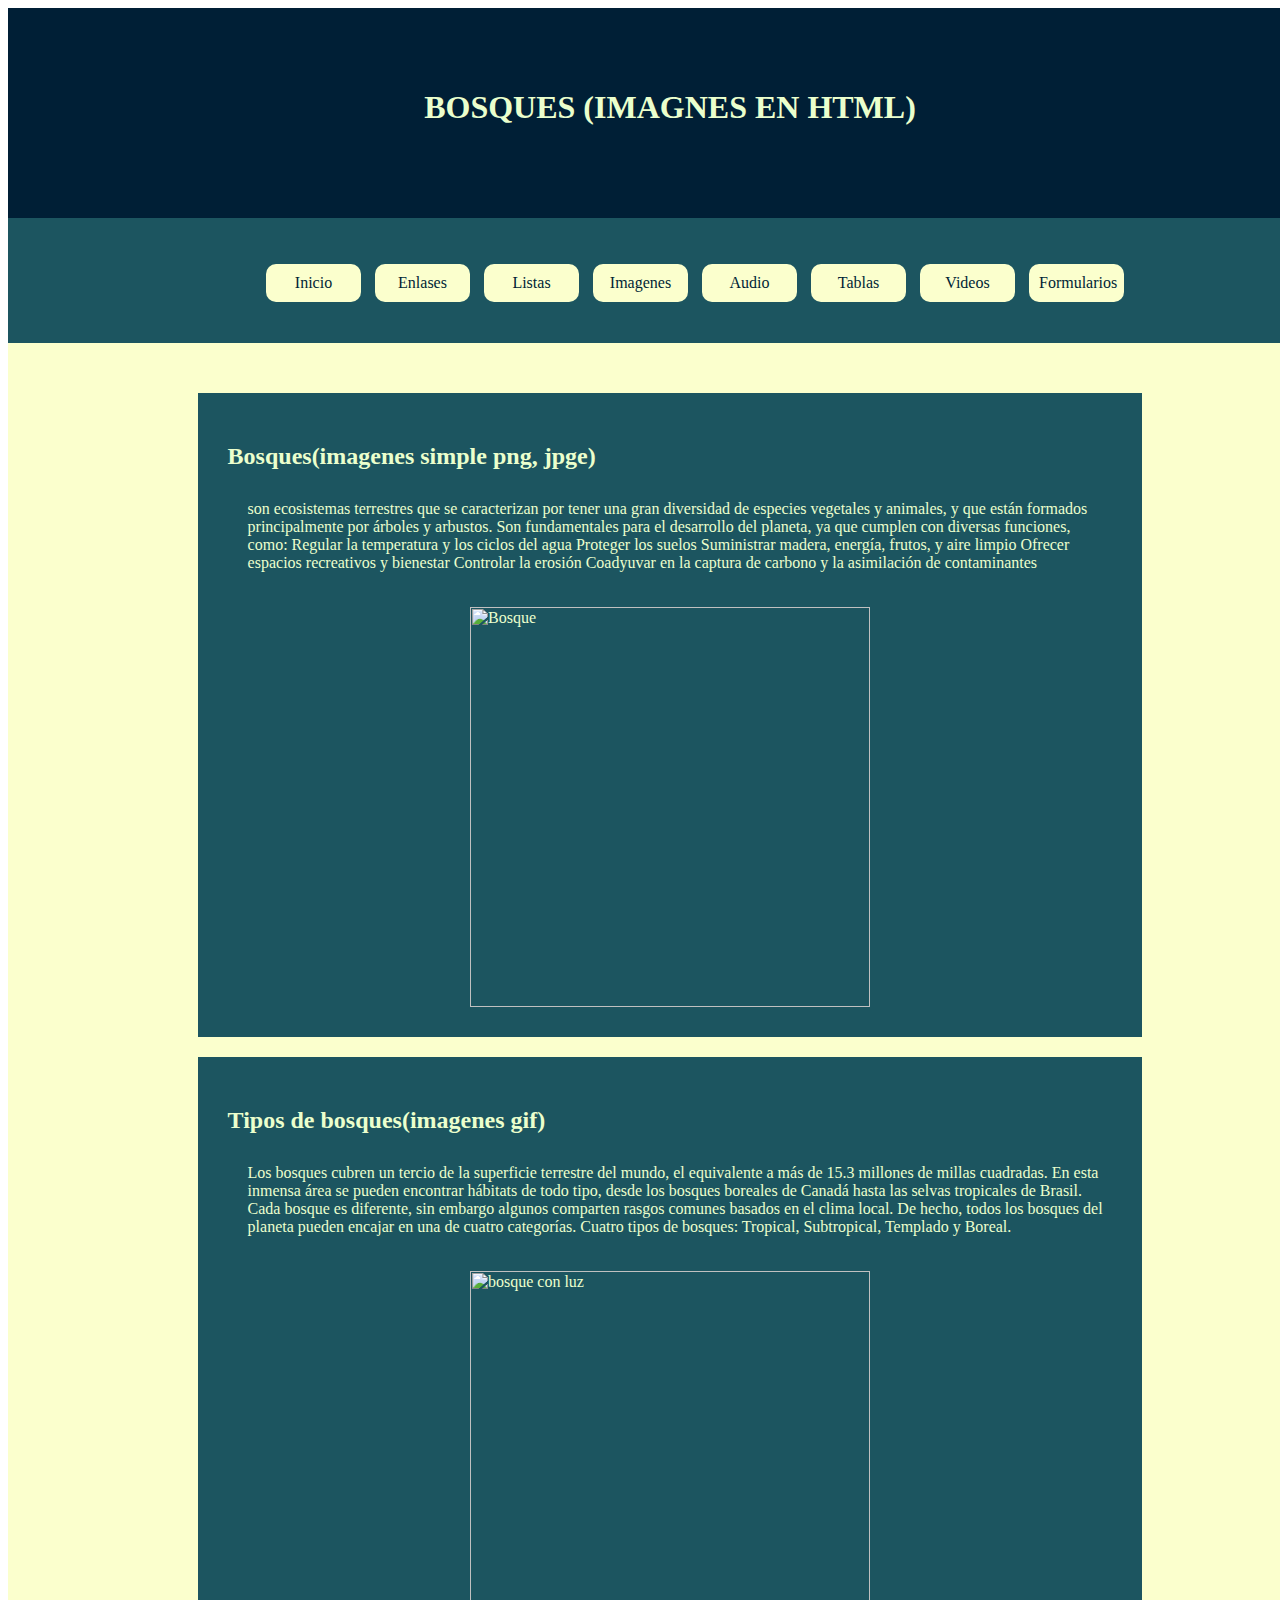
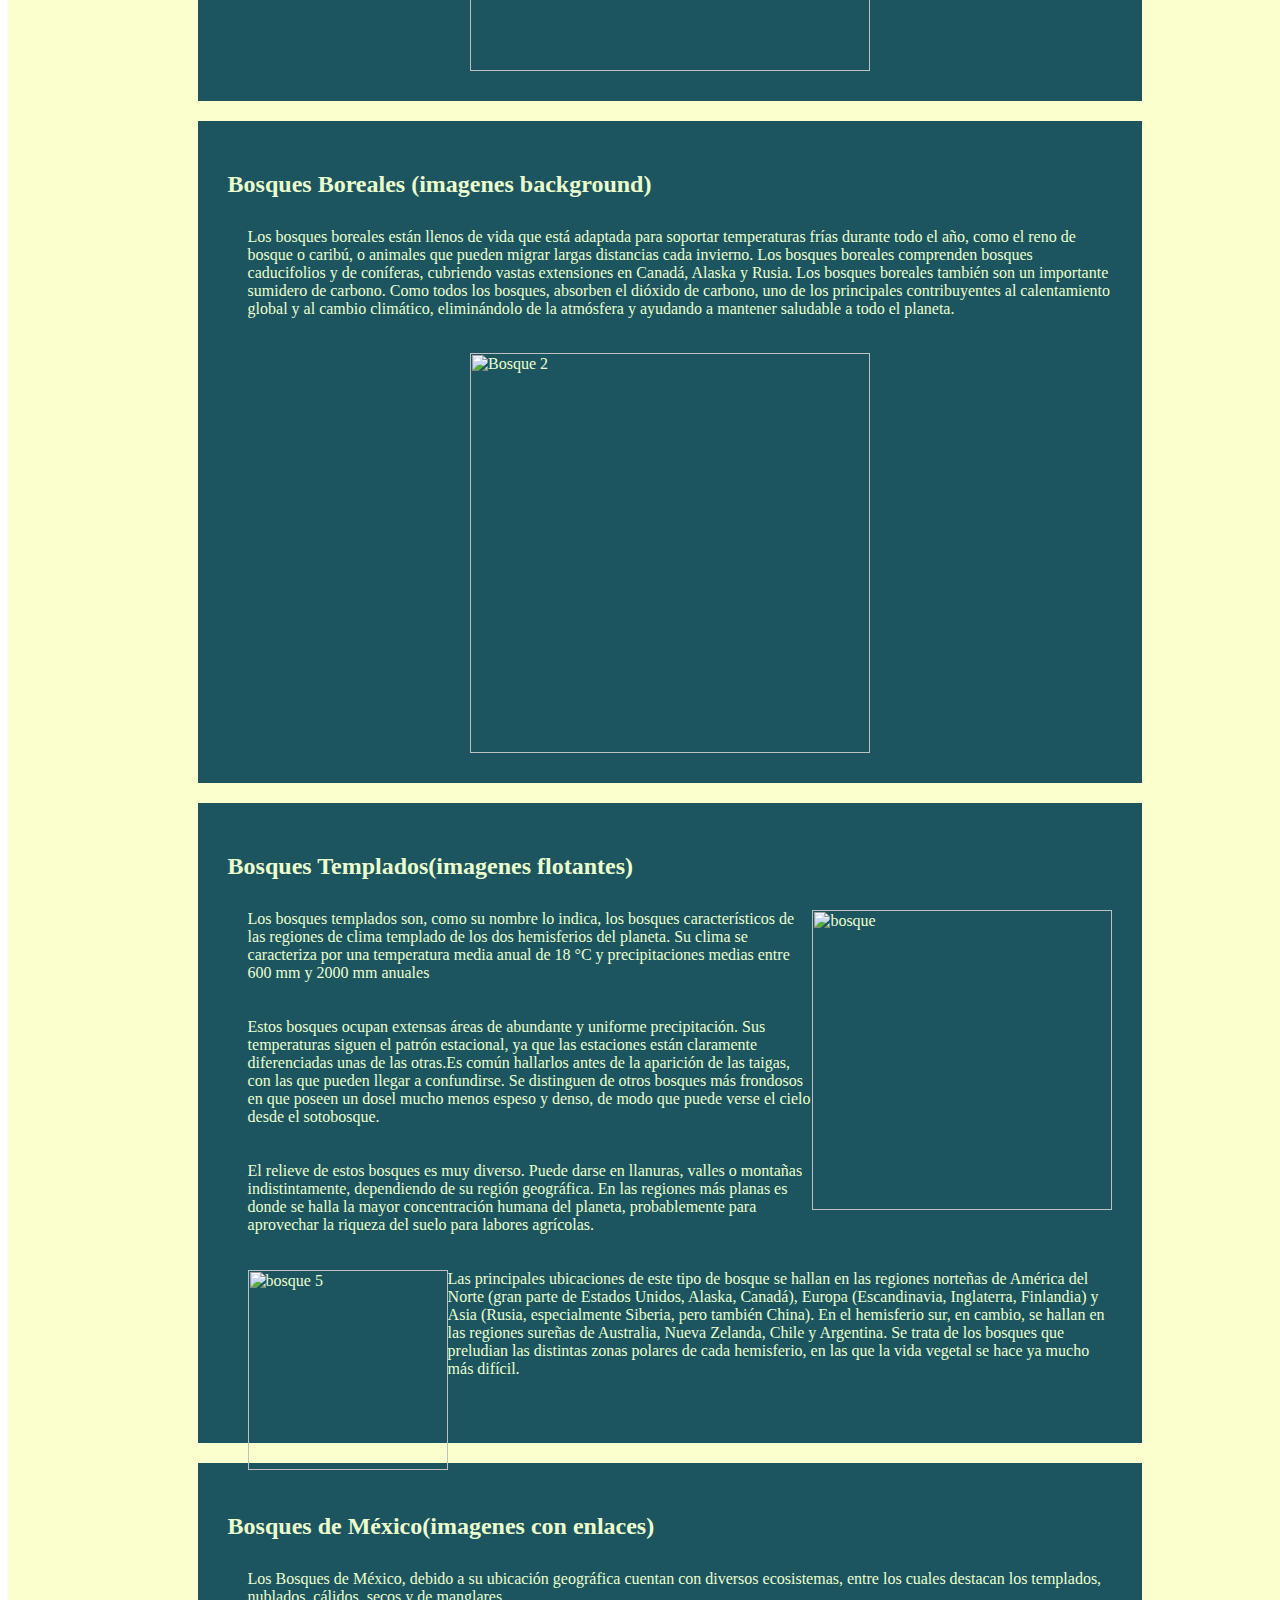
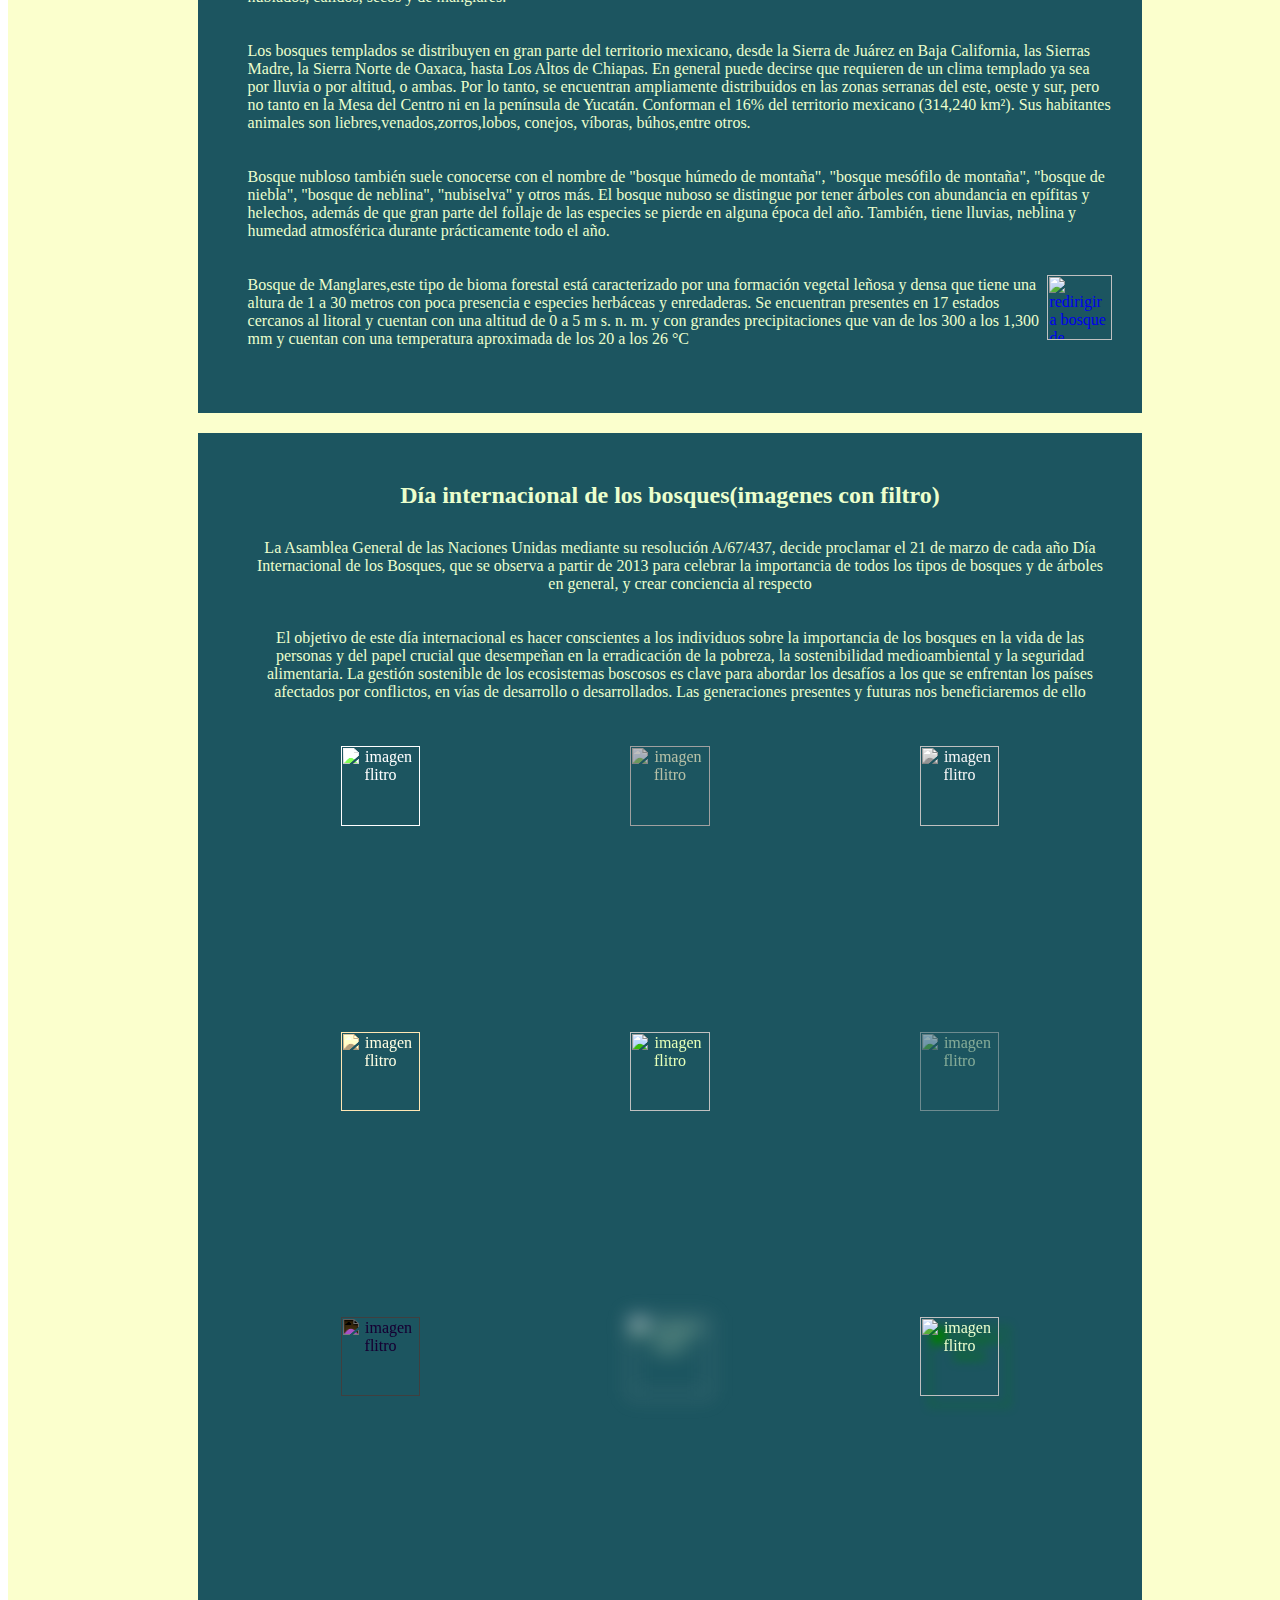
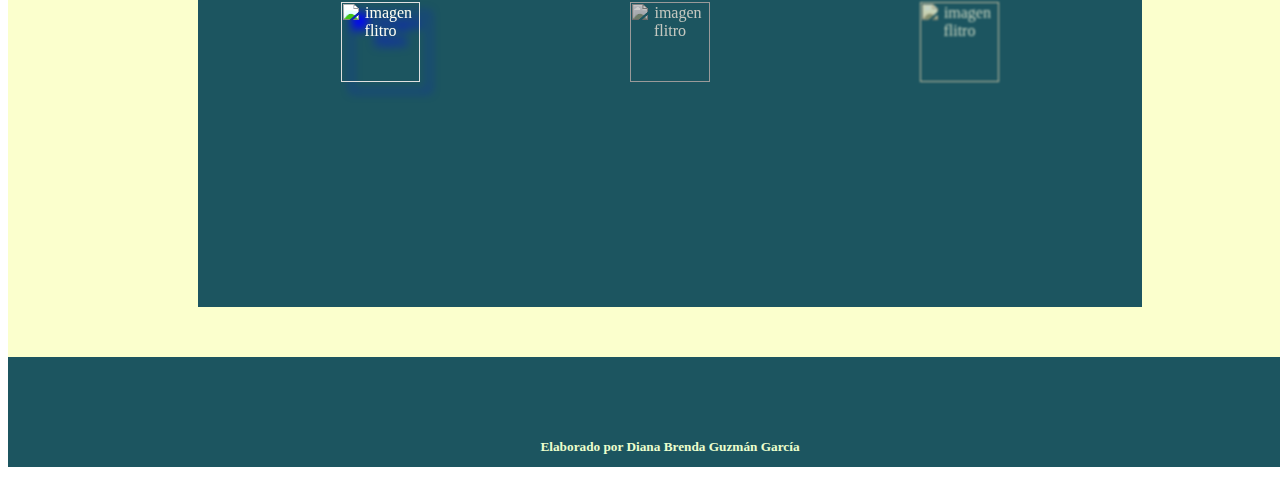
==== imagnes.html @ 9f7860d9 "Add files via upload" ====
<html>
   <head>
       <title>Imagenes de html</title>
   </head>
    <body>
       <header>
          <h1>BOSQUES (IMAGNES EN HTML)</h1> 
           <link rel="stylesheet" href="css/style.css" type="text/css">
       </header>
        <nav>
         <ul>
       <li><a href="index.html">Inicio</a> </li>
       <li><a href="enlaces.html">Enlases</a> </li>
       <li><a href="listas-Css.html">Listas</a> </li>
       <li><a href="imagnes.html">Imagenes</a> </li>
       <li><a href="audio.html">Audio</a> </li>
       <li><a href="tablas.html">Tablas</a> </li>
       <li><a href="videos.html">Videos</a> </li>
       <li><a href="Formularios.html">Formularios</a> </li>
      </ul>
        </nav>
        <main>
          <section>
            <h2>Bosques(imagenes simple png, jpge)</h2>
              <p>son ecosistemas terrestres que se caracterizan por tener una gran diversidad de especies vegetales y animales, y que están formados principalmente por árboles y arbustos. Son fundamentales para el desarrollo del planeta, ya que cumplen con diversas funciones, como:
                 Regular la temperatura y los ciclos del agua 
                 Proteger los suelos 
                 Suministrar madera, energía, frutos, y aire limpio 
                 Ofrecer espacios recreativos y bienestar 
                 Controlar la erosión 
                 Coadyuvar en la captura de carbono y la asimilación de contaminantes </p>
              <img src="medios/img/bosque.jpg" alt="Bosque">
            
          </section>
          <section>
            <h2>Tipos de bosques(imagenes gif)</h2>
              <p>Los bosques cubren un tercio de la superficie terrestre del mundo, el equivalente a más de 15.3 millones de millas cuadradas. En esta inmensa área se pueden encontrar hábitats de todo tipo, desde los bosques boreales de Canadá hasta las selvas tropicales de Brasil. Cada bosque es diferente, sin embargo algunos comparten rasgos comunes basados en el clima local. De hecho, todos los bosques del planeta pueden encajar en una de cuatro categorías. Cuatro tipos de bosques: Tropical, Subtropical, Templado y Boreal.</p>
              <img id="bos_gif" src="medios/img/CRl.gif" alt="bosque con luz">
            
          </section>
          <section style="background-image: url(img/fondo%201.jpg); background-size: 100%;">
            <h2>Bosques Boreales (imagenes background)</h2>
              <p>Los bosques boreales están llenos de vida que está adaptada para soportar temperaturas frías durante todo el año, como el reno de bosque o caribú, o animales que pueden migrar largas distancias cada invierno. Los bosques boreales comprenden bosques caducifolios y de coníferas, cubriendo vastas extensiones en Canadá, Alaska y Rusia. Los bosques boreales también son un importante sumidero de carbono. Como todos los bosques, absorben el dióxido de carbono, uno de los principales contribuyentes al calentamiento global y al cambio climático, eliminándolo de la atmósfera y ayudando a mantener saludable a todo el planeta.</p>
              <img src="medios/img/bosque%202.jpg" alt="Bosque 2">
              
          </section>
            <section>
            <h2>Bosques Templados(imagenes flotantes)</h2>
              <p><img id="bosque4_img" img src="medios/img/bosque%204.jpg" alt ="bosque"> Los bosques templados son, como su nombre lo indica, los bosques característicos de las regiones de clima templado de los dos hemisferios del planeta. Su clima se caracteriza por una temperatura media anual de 18 °C y precipitaciones medias entre 600 mm y 2000 mm anuales</p>
                  
            <p>Estos bosques ocupan extensas áreas de abundante y uniforme precipitación. Sus temperaturas siguen el patrón estacional, ya que las estaciones están claramente diferenciadas unas de las otras.Es común hallarlos antes de la aparición de las taigas, con las que pueden llegar a confundirse. Se distinguen de otros bosques más frondosos en que poseen un dosel mucho menos espeso y denso, de modo que puede verse el cielo desde el sotobosque.</p>
                
             <p>El relieve de estos bosques es muy diverso. Puede darse en llanuras, valles o montañas indistintamente, dependiendo de su región geográfica. En las regiones más planas es donde se halla la mayor concentración humana del planeta, probablemente para aprovechar la riqueza del suelo para labores agrícolas.</p>
                
             <p> <img id="bosque5_img" src="medios/img/bosque%205.jpg" alt= "bosque 5">
             Las principales ubicaciones de este tipo de bosque se hallan en las regiones norteñas de América del Norte (gran parte de Estados Unidos, Alaska, Canadá), Europa (Escandinavia, Inglaterra, Finlandia) y Asia (Rusia, especialmente Siberia, pero también China). En el hemisferio sur, en cambio, se hallan en las regiones sureñas de Australia, Nueva Zelanda, Chile y Argentina. Se trata de los bosques que preludian las distintas zonas polares de cada hemisferio, en las que la vida vegetal se hace ya mucho más difícil.</p>
            </section>
            <section>
            <h2>Bosques de México(imagenes con enlaces)</h2>
             <p>Los Bosques de México, debido a su ubicación geográfica cuentan con diversos ecosistemas, entre los cuales destacan los templados, nublados, cálidos, secos y de manglares.</p>
             <p>Los bosques templados se distribuyen en gran parte del territorio mexicano, desde la Sierra de Juárez en Baja California, las Sierras Madre, la Sierra Norte de Oaxaca, hasta Los Altos de Chiapas. En general puede decirse que requieren de un clima templado ya sea por lluvia o por altitud, o ambas. Por lo tanto, se encuentran ampliamente distribuidos en las zonas serranas del este, oeste y sur, pero no tanto en la Mesa del Centro ni en la península de Yucatán. Conforman el 16% del territorio mexicano (314,240 km²). Sus habitantes animales son liebres,venados,zorros,lobos, conejos, víboras, búhos,entre otros.</p>
            <p>Bosque nubloso también suele conocerse con el nombre de "bosque húmedo de montaña", "bosque mesófilo de montaña", "bosque de niebla", "bosque de neblina", "nubiselva" y otros más. El bosque nuboso se distingue por tener árboles con abundancia en epífitas y helechos, además de que gran parte del follaje de las especies se pierde en alguna época del año. También, tiene lluvias, neblina y humedad atmosférica durante prácticamente todo el año.</p>
                <a href="https://www.gob.mx/semarnat/articulos/bosques-de-mexico-riqueza-forestal-y-biodiversidad"><img id="tree_icono" src="medios/img/tree.png" alt="redirigir a bosque de méxico"> </a>
            <p>Bosque de Manglares,este tipo de bioma forestal está caracterizado por una formación vegetal leñosa y densa que tiene una altura de 1 a 30 metros con poca presencia e especies herbáceas y enredaderas. Se encuentran presentes en 17 estados cercanos al litoral y cuentan con una altitud de 0 a 5 m s. n. m. y con grandes precipitaciones que van de los 300 a los 1,300 mm y cuentan con una temperatura aproximada de los 20 a los 26 °C</p>
            </section>
            <section id="img_filtros">
            <h2>Día internacional de los bosques(imagenes con filtro)</h2>
             <p>La Asamblea General de las Naciones Unidas mediante su resolución A/67/437, decide proclamar el 21 de marzo de cada año Día Internacional de los Bosques, que se observa a partir de 2013 para celebrar la importancia de todos los tipos de bosques y de árboles en general, y crear conciencia al respecto</p>
             <P>El objetivo de este día internacional es hacer conscientes a los individuos sobre la importancia de los bosques en la vida de las personas y del papel crucial que desempeñan en la erradicación de la pobreza, la sostenibilidad medioambiental y la seguridad alimentaria. La gestión sostenible de los ecosistemas boscosos es clave para abordar los desafíos a los que se enfrentan los países afectados por conflictos, en vías de desarrollo o desarrollados. Las generaciones presentes y futuras nos beneficiaremos de ello</P>
            <img id="filtro1"src="medios/img/bosque%20filtro.jpg" alt="imagen flitro">
            <img id="filtro2"src="medios/img/bosque%20filtro.jpg" alt="imagen flitro">   
            <img id="filtro3"src="medios/img/bosque%20filtro.jpg" alt="imagen flitro">   
            <img id="filtro4"src="medios/img/bosque%20filtro.jpg" alt="imagen flitro">   
            <img id="filtro5"src="medios/img/bosque%20filtro.jpg" alt="imagen flitro">   
            <img id="filtro6"src="medios/img/bosque%20filtro.jpg" alt="imagen flitro">   
            <img id="filtro7"src="medios/img/bosque%20filtro.jpg" alt="imagen flitro">   
            <img id="filtro8"src="medios/img/bosque%20filtro.jpg" alt="imagen flitro">   
            <img id="filtro9"src="medios/img/bosque%20filtro.jpg" alt="imagen flitro">   
            <img id="filtro10"src="medios/img/bosque%20filtro.jpg" alt="imagen flitro">   
            <img id="filtro11"src="medios/img/bosque%20filtro.jpg" alt="imagen flitro"> 
            <img id="filtro12"src="medios/img/bosque%20filtro.jpg" alt="imagen flitro"> 
            </section>
        </main>
        <footer>
          <h5>Elaborado por Diana Brenda Guzmán García</h5>
        </footer>
    </body>
</html>
---- css/style.css ----
header{
      background-color: #2e5560;
      color: #fbffcd;
}
 <style Types="text/css">
          *{margin: 0;
              padding: 0;
          }
          header, nav,main,footer{
              width: 100%;
              color: #EBFFCD;
              margin-left: auto;
              margin-right: auto;
              padding: 30px;
          }
          header{
              background-color: #001F36;
              height: 150px;
          }
          nav{
              height: 65px;
              background-color: #1C5560;
          }
          main{
              height: auto;
              background-color: #FBFFCD;
          }
           main nav{
               width:600px;
          }
          ul{
              list-style-type: none;
              text-align: center;
          }
          li{
              display: inline-block;
              margin-left: 10px;
              margin-right: 1ppx;
          }
          footer{
              height: 50px;
              background-color: #1C5560;
          }
          section{
              width: 70%;
              background-color: #1C5560;
              margin-left: auto;
              margin-right: auto;
              margin-top: 20px;
              margin-bottom: 20px;
              padding: 30px;
          }
          h2{
              margin-bottom: 30px;
          }
          h1, h5{
              text-align: center;
              padding: 30px;
          }
          p {
              margin-bottom: 20px;
				}
         p a:visited{
            color:#001F36;
          }
          p a:link{
              color:#FBFFCD;
              font-weight: bolder;
          }
          p a:active{
              color: orange;
          }
          nav ul li{
              width: 75px;
              background-color: #FBFFCD;
              color: #001F36;
              padding: 10px;
              border-radius: 10px;
              text-decoration: none;
          }
          ul li a{
                  text-decoration: none;
                  color: #001F36;
              }
          nav ul li a{
              text-decoration: none;
          }
          nav ul a:link ul a:visited{
              color:#FBFFCD;
          }
          nav ul a:hover{
             color: #1C5560;
             font-weight: bolder;
          }
          /*nav ul li a:link, nav ul li a:visited{
              color:#508c9b;
              font-weight:bold;
          }
          nav ul li a:hover{
              color: #201E43;
          }*/
          nav li:hover, nav li a:hover{
              background-color: #001F36;
              color:#FBFFCD;
          }
        img{
            display: block;
            width: 400px;
            height: auto;
            margin-left: auto;
            margin-right: auto;
        }
#bosque4_img {
    width: 300px;
    height: auto;
    float: right;
    padding-bottom: 20px;
}
p{
    margin-bottom: 15px;
    padding-left: 20px;
    padding-bottom: 20px;
}
#bosque5_img {
    width: 200px;
    height: auto;
    float: left;
    padding-bottom: 20px;
}
#tree_icono{
    width: 65px;
    height: auto;
    display: block;
    margin: 0 0;
    float: right;
}
#bos_gif{
    display: block;
}
#img_filtros {
    text-align: center;
}
#img_filtros img{
    width: 30%;
    height:auto;
    margin: 10px;
    display: inline-block;
}
#filtro1{
    filter: brightness(150%)
}
#filtro2{
    filter: contrast(50%)
}
#filtro3{
    filter: grayscale(100%)
}
#filtro4{
    filter: sepia(100%)
}
#filtro5{
    filter: saturate(150%)
}
#filtro6{
   filter: opacity(0.5); 
}
#filtro7{
    filter:invert(100%)
}
#filtro8{
    filter:blur(10px)
}
#filtro9{
    filter:drop-shadow(10px 10px 5px green);
}
#filtro10{
    filter: contrast(150%) drop-shadow(10px 10px 5px blue);
}
#filtro11{
    filter: grayscale(80%) brightness(80%)
}
#filtro12{
    filter: sepia(85%) blur(1px) opacity(0.75);
}
table{
    color:#FBFFCD;
    margin: 0 auto;
    padding: 10px;
    border: 5px solid #FBFFCD;
    border-collapse: separate;
    border-spacing: 10px;
}
.tabla1{
    width: 900px;
    border-collapse: collapse;
}
.tabla1 th{
    background-color: #001F36;
    height: 50px;
}
.tabla1 tbody{
    background-color: #201E43;
}
.tabla1 td{
    padding: 5px;
    text-align: center;
    height: 30px;
    margin: 20px;
}
.tabla1 td, .tabla1 th{
     border-width: 5px;
    border-style: solid;
    border-color: #001F36;
   
}
#tabla1 {
    width: 150%;
}

#tabla2 {
    width: 900px;
    border: 5px solid olivedrab;
    border-collapse: collapse;
}
#tabla2 thead tr{
    background-color: #1C5560;
    padding: 20px;
    height: 50px;
}
#tabla2 td{
    height: 30px;
    text-align: center;
}
#tabla2 tbody tr:nth-child(even){
    background-color:#201E43;
    border: 3px solid olivedrab;
}
#tabla2 tbody tr:nth-child(odd){
    background-color: olivedrab;

}
#tabla3 {
    width: 800px;
    border: 5px solid olivedrab;
    border-collapse: collapse;
}
#tabla3 tr td:hover {
    background-color: olive;
}
#tabla3 thead tr{
    background-color: olivedrab;
    height: 60px;
}
#tabla3 tbody tr:nth-child(even){
    background-color: darkgrey;
}
#tabla3 tbody tr:nth-child(odd) {
    background-color: darkslategrey;
}
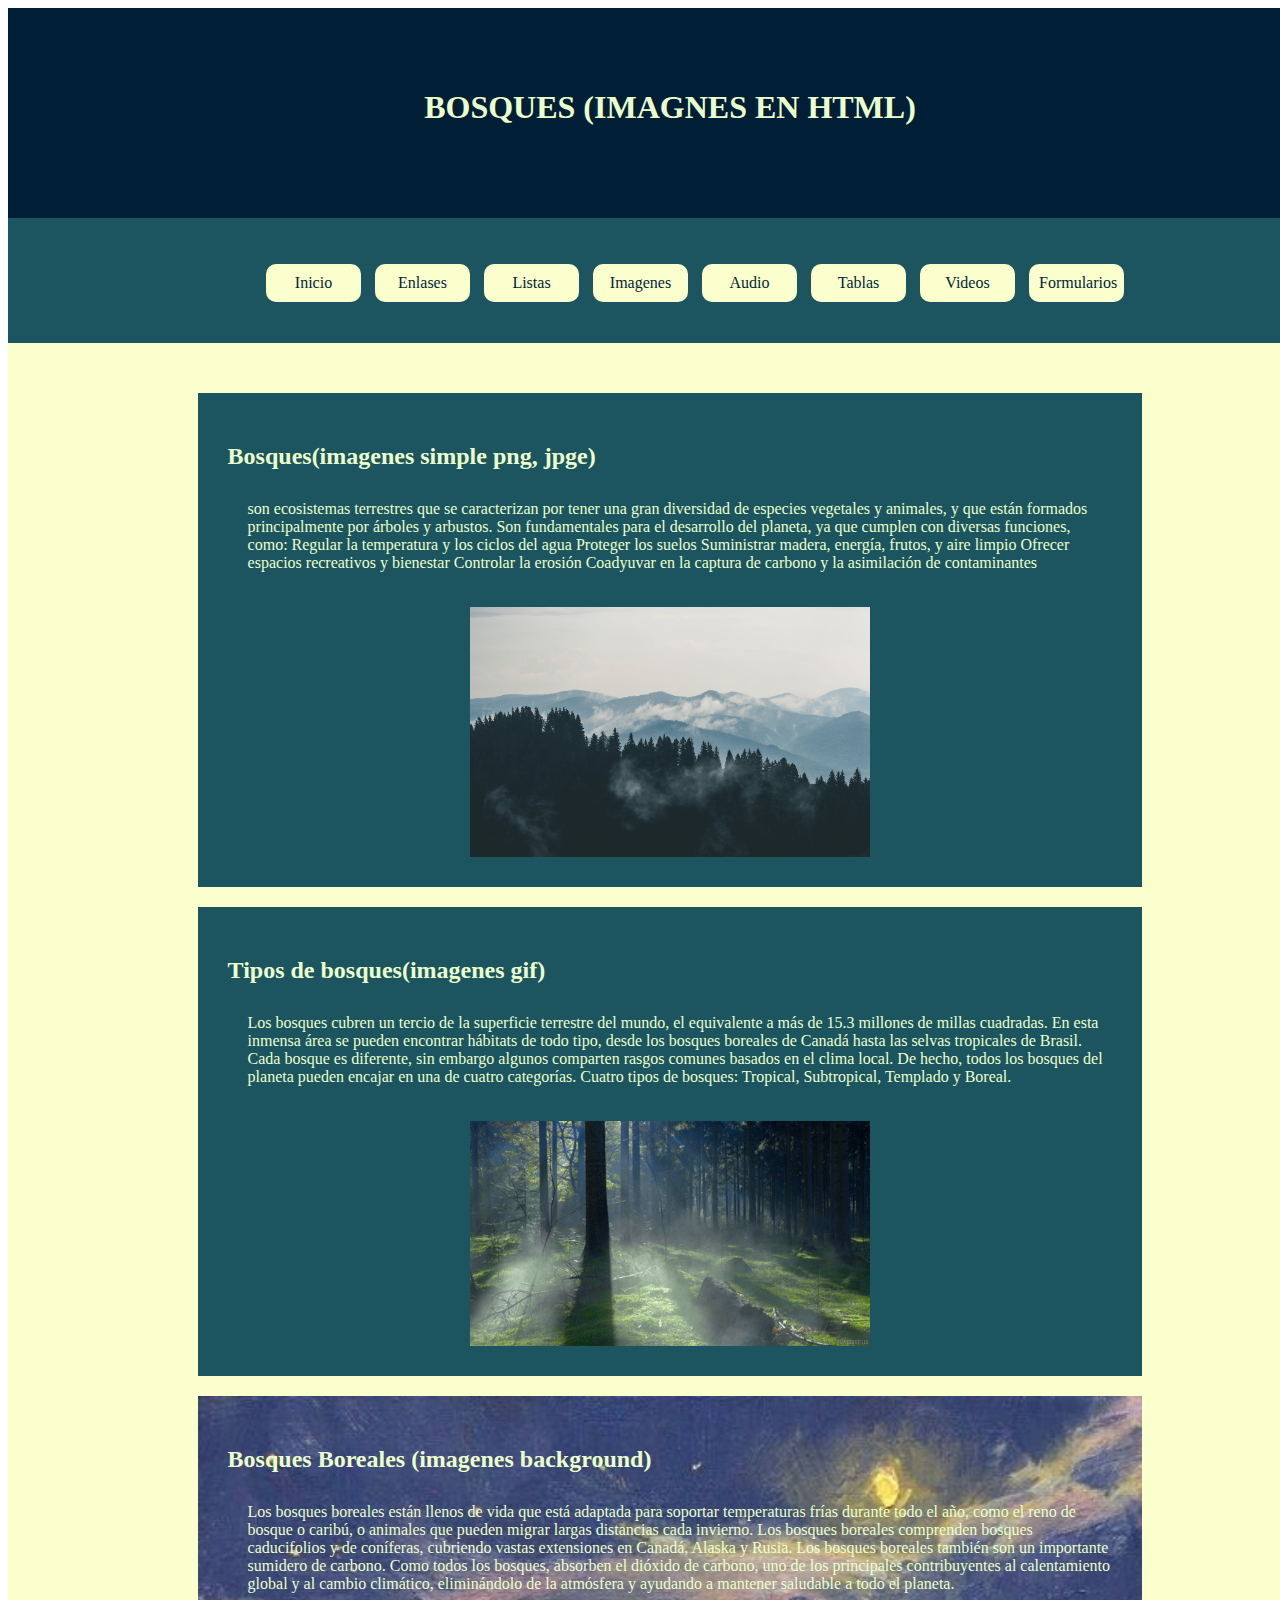
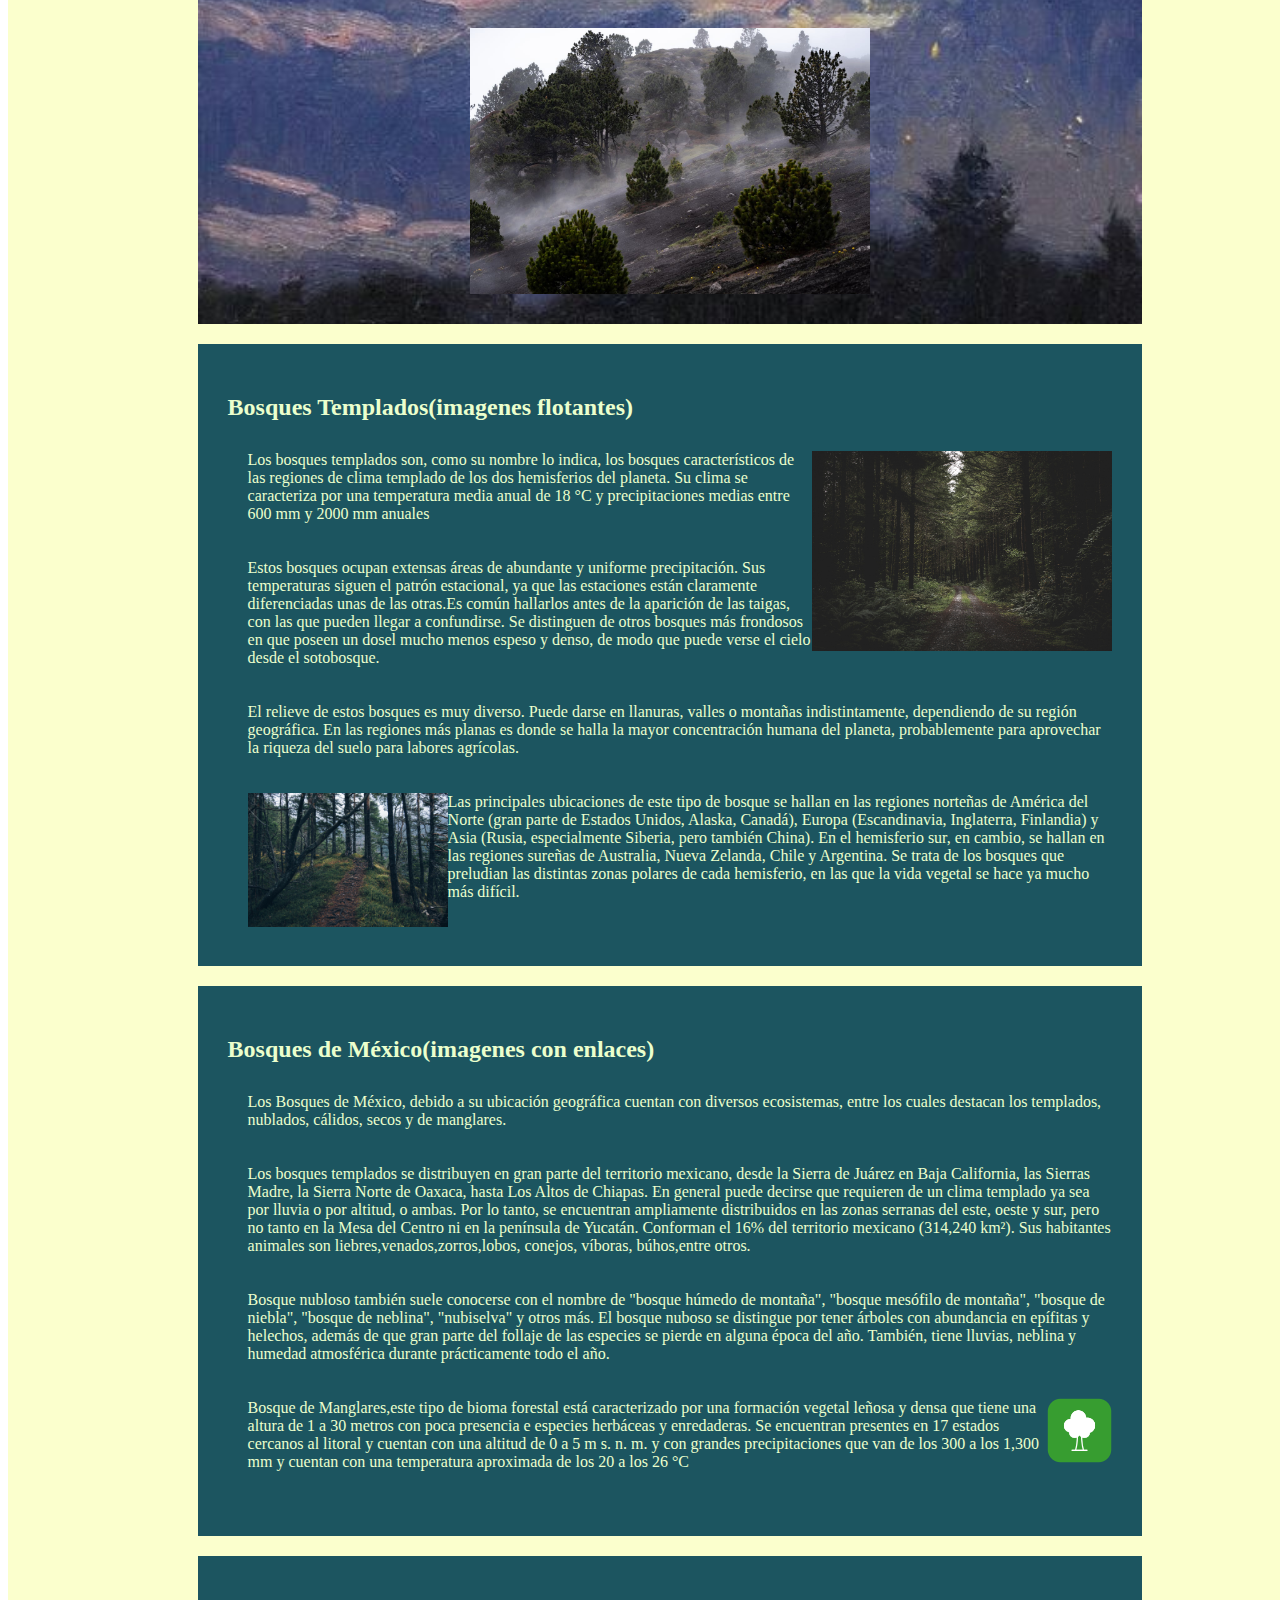
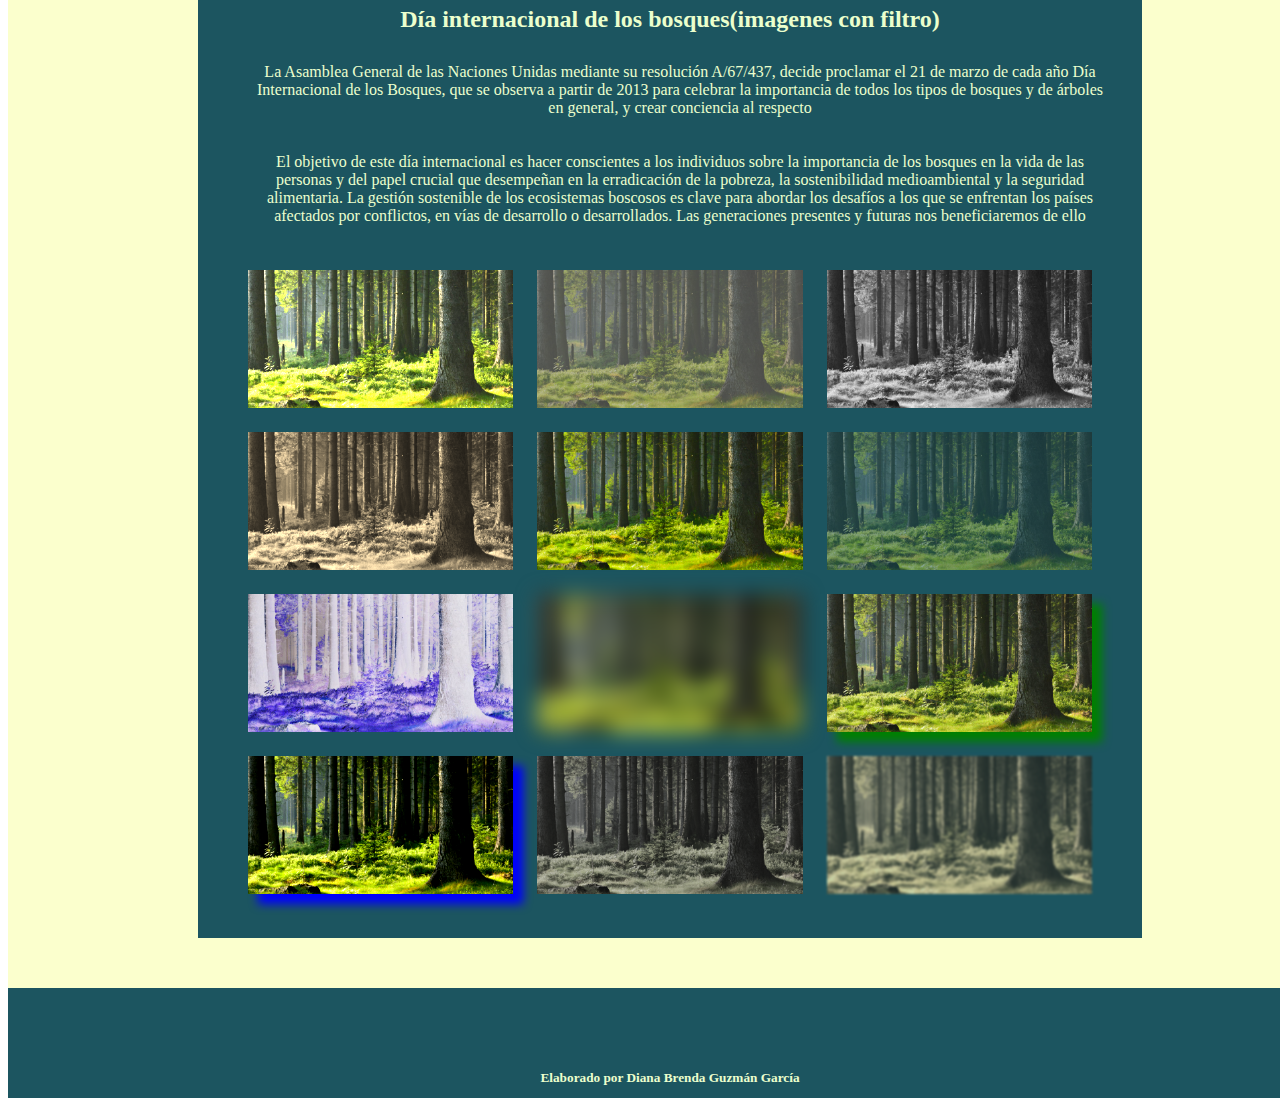
==== commit f65e7311: "Add files via upload" ====
--- a/imagnes.html
+++ b/imagnes.html
@@ -29,30 +29,30 @@
                  Ofrecer espacios recreativos y bienestar 
                  Controlar la erosión 
                  Coadyuvar en la captura de carbono y la asimilación de contaminantes </p>
-              <img src="medios/img/bosque.jpg" alt="Bosque">
+              <img src="imagenes/bosque.jpg" alt="Bosque">
             
           </section>
           <section>
             <h2>Tipos de bosques(imagenes gif)</h2>
               <p>Los bosques cubren un tercio de la superficie terrestre del mundo, el equivalente a más de 15.3 millones de millas cuadradas. En esta inmensa área se pueden encontrar hábitats de todo tipo, desde los bosques boreales de Canadá hasta las selvas tropicales de Brasil. Cada bosque es diferente, sin embargo algunos comparten rasgos comunes basados en el clima local. De hecho, todos los bosques del planeta pueden encajar en una de cuatro categorías. Cuatro tipos de bosques: Tropical, Subtropical, Templado y Boreal.</p>
-              <img id="bos_gif" src="medios/img/CRl.gif" alt="bosque con luz">
+              <img id="bos_gif" src="imagenes/CRl.gif" alt="bosque con luz">
             
           </section>
-          <section style="background-image: url(img/fondo%201.jpg); background-size: 100%;">
+          <section style="background-image: url(imagenes/fondo%201.jpg); background-size: 100%;">
             <h2>Bosques Boreales (imagenes background)</h2>
               <p>Los bosques boreales están llenos de vida que está adaptada para soportar temperaturas frías durante todo el año, como el reno de bosque o caribú, o animales que pueden migrar largas distancias cada invierno. Los bosques boreales comprenden bosques caducifolios y de coníferas, cubriendo vastas extensiones en Canadá, Alaska y Rusia. Los bosques boreales también son un importante sumidero de carbono. Como todos los bosques, absorben el dióxido de carbono, uno de los principales contribuyentes al calentamiento global y al cambio climático, eliminándolo de la atmósfera y ayudando a mantener saludable a todo el planeta.</p>
-              <img src="medios/img/bosque%202.jpg" alt="Bosque 2">
+              <img src="imagenes/bosque%202.jpg" alt="Bosque 2">
               
           </section>
             <section>
             <h2>Bosques Templados(imagenes flotantes)</h2>
-              <p><img id="bosque4_img" img src="medios/img/bosque%204.jpg" alt ="bosque"> Los bosques templados son, como su nombre lo indica, los bosques característicos de las regiones de clima templado de los dos hemisferios del planeta. Su clima se caracteriza por una temperatura media anual de 18 °C y precipitaciones medias entre 600 mm y 2000 mm anuales</p>
+              <p><img id="bosque4_img" img src="imagenes/bosque%204.jpg" alt ="bosque"> Los bosques templados son, como su nombre lo indica, los bosques característicos de las regiones de clima templado de los dos hemisferios del planeta. Su clima se caracteriza por una temperatura media anual de 18 °C y precipitaciones medias entre 600 mm y 2000 mm anuales</p>
                   
             <p>Estos bosques ocupan extensas áreas de abundante y uniforme precipitación. Sus temperaturas siguen el patrón estacional, ya que las estaciones están claramente diferenciadas unas de las otras.Es común hallarlos antes de la aparición de las taigas, con las que pueden llegar a confundirse. Se distinguen de otros bosques más frondosos en que poseen un dosel mucho menos espeso y denso, de modo que puede verse el cielo desde el sotobosque.</p>
                 
              <p>El relieve de estos bosques es muy diverso. Puede darse en llanuras, valles o montañas indistintamente, dependiendo de su región geográfica. En las regiones más planas es donde se halla la mayor concentración humana del planeta, probablemente para aprovechar la riqueza del suelo para labores agrícolas.</p>
                 
-             <p> <img id="bosque5_img" src="medios/img/bosque%205.jpg" alt= "bosque 5">
+             <p> <img id="bosque5_img" src="imagenes/bosque%205.jpg" alt= "bosque 5">
              Las principales ubicaciones de este tipo de bosque se hallan en las regiones norteñas de América del Norte (gran parte de Estados Unidos, Alaska, Canadá), Europa (Escandinavia, Inglaterra, Finlandia) y Asia (Rusia, especialmente Siberia, pero también China). En el hemisferio sur, en cambio, se hallan en las regiones sureñas de Australia, Nueva Zelanda, Chile y Argentina. Se trata de los bosques que preludian las distintas zonas polares de cada hemisferio, en las que la vida vegetal se hace ya mucho más difícil.</p>
             </section>
             <section>
@@ -60,25 +60,25 @@
              <p>Los Bosques de México, debido a su ubicación geográfica cuentan con diversos ecosistemas, entre los cuales destacan los templados, nublados, cálidos, secos y de manglares.</p>
              <p>Los bosques templados se distribuyen en gran parte del territorio mexicano, desde la Sierra de Juárez en Baja California, las Sierras Madre, la Sierra Norte de Oaxaca, hasta Los Altos de Chiapas. En general puede decirse que requieren de un clima templado ya sea por lluvia o por altitud, o ambas. Por lo tanto, se encuentran ampliamente distribuidos en las zonas serranas del este, oeste y sur, pero no tanto en la Mesa del Centro ni en la península de Yucatán. Conforman el 16% del territorio mexicano (314,240 km²). Sus habitantes animales son liebres,venados,zorros,lobos, conejos, víboras, búhos,entre otros.</p>
             <p>Bosque nubloso también suele conocerse con el nombre de "bosque húmedo de montaña", "bosque mesófilo de montaña", "bosque de niebla", "bosque de neblina", "nubiselva" y otros más. El bosque nuboso se distingue por tener árboles con abundancia en epífitas y helechos, además de que gran parte del follaje de las especies se pierde en alguna época del año. También, tiene lluvias, neblina y humedad atmosférica durante prácticamente todo el año.</p>
-                <a href="https://www.gob.mx/semarnat/articulos/bosques-de-mexico-riqueza-forestal-y-biodiversidad"><img id="tree_icono" src="medios/img/tree.png" alt="redirigir a bosque de méxico"> </a>
+                <a href="https://www.gob.mx/semarnat/articulos/bosques-de-mexico-riqueza-forestal-y-biodiversidad"><img id="tree_icono" src="imagenes/tree.png" alt="redirigir a bosque de méxico"> </a>
             <p>Bosque de Manglares,este tipo de bioma forestal está caracterizado por una formación vegetal leñosa y densa que tiene una altura de 1 a 30 metros con poca presencia e especies herbáceas y enredaderas. Se encuentran presentes en 17 estados cercanos al litoral y cuentan con una altitud de 0 a 5 m s. n. m. y con grandes precipitaciones que van de los 300 a los 1,300 mm y cuentan con una temperatura aproximada de los 20 a los 26 °C</p>
             </section>
             <section id="img_filtros">
             <h2>Día internacional de los bosques(imagenes con filtro)</h2>
              <p>La Asamblea General de las Naciones Unidas mediante su resolución A/67/437, decide proclamar el 21 de marzo de cada año Día Internacional de los Bosques, que se observa a partir de 2013 para celebrar la importancia de todos los tipos de bosques y de árboles en general, y crear conciencia al respecto</p>
              <P>El objetivo de este día internacional es hacer conscientes a los individuos sobre la importancia de los bosques en la vida de las personas y del papel crucial que desempeñan en la erradicación de la pobreza, la sostenibilidad medioambiental y la seguridad alimentaria. La gestión sostenible de los ecosistemas boscosos es clave para abordar los desafíos a los que se enfrentan los países afectados por conflictos, en vías de desarrollo o desarrollados. Las generaciones presentes y futuras nos beneficiaremos de ello</P>
-            <img id="filtro1"src="medios/img/bosque%20filtro.jpg" alt="imagen flitro">
-            <img id="filtro2"src="medios/img/bosque%20filtro.jpg" alt="imagen flitro">   
-            <img id="filtro3"src="medios/img/bosque%20filtro.jpg" alt="imagen flitro">   
-            <img id="filtro4"src="medios/img/bosque%20filtro.jpg" alt="imagen flitro">   
-            <img id="filtro5"src="medios/img/bosque%20filtro.jpg" alt="imagen flitro">   
-            <img id="filtro6"src="medios/img/bosque%20filtro.jpg" alt="imagen flitro">   
-            <img id="filtro7"src="medios/img/bosque%20filtro.jpg" alt="imagen flitro">   
-            <img id="filtro8"src="medios/img/bosque%20filtro.jpg" alt="imagen flitro">   
-            <img id="filtro9"src="medios/img/bosque%20filtro.jpg" alt="imagen flitro">   
-            <img id="filtro10"src="medios/img/bosque%20filtro.jpg" alt="imagen flitro">   
-            <img id="filtro11"src="medios/img/bosque%20filtro.jpg" alt="imagen flitro"> 
-            <img id="filtro12"src="medios/img/bosque%20filtro.jpg" alt="imagen flitro"> 
+            <img id="filtro1"src="imagenes/bosque%20filtro.jpg" alt="imagen flitro">
+            <img id="filtro2"src="imagenes/bosque%20filtro.jpg" alt="imagen flitro">   
+            <img id="filtro3"src="imagenes/bosque%20filtro.jpg" alt="imagen flitro">   
+            <img id="filtro4"src="imagenes/bosque%20filtro.jpg" alt="imagen flitro">   
+            <img id="filtro5"src="imagenes/bosque%20filtro.jpg" alt="imagen flitro">   
+            <img id="filtro6"src="imagenes/bosque%20filtro.jpg" alt="imagen flitro">   
+            <img id="filtro7"src="imagenes/bosque%20filtro.jpg" alt="imagen flitro">   
+            <img id="filtro8"src="imagenes/bosque%20filtro.jpg" alt="imagen flitro">   
+            <img id="filtro9"src="imagenes/bosque%20filtro.jpg" alt="imagen flitro">   
+            <img id="filtro10"src="imagenes/bosque%20filtro.jpg" alt="imagen flitro">   
+            <img id="filtro11"src="imagenes/bosque%20filtro.jpg" alt="imagen flitro"> 
+            <img id="filtro12"src="imagenes/bosque%20filtro.jpg" alt="imagen flitro"> 
             </section>
         </main>
         <footer>
